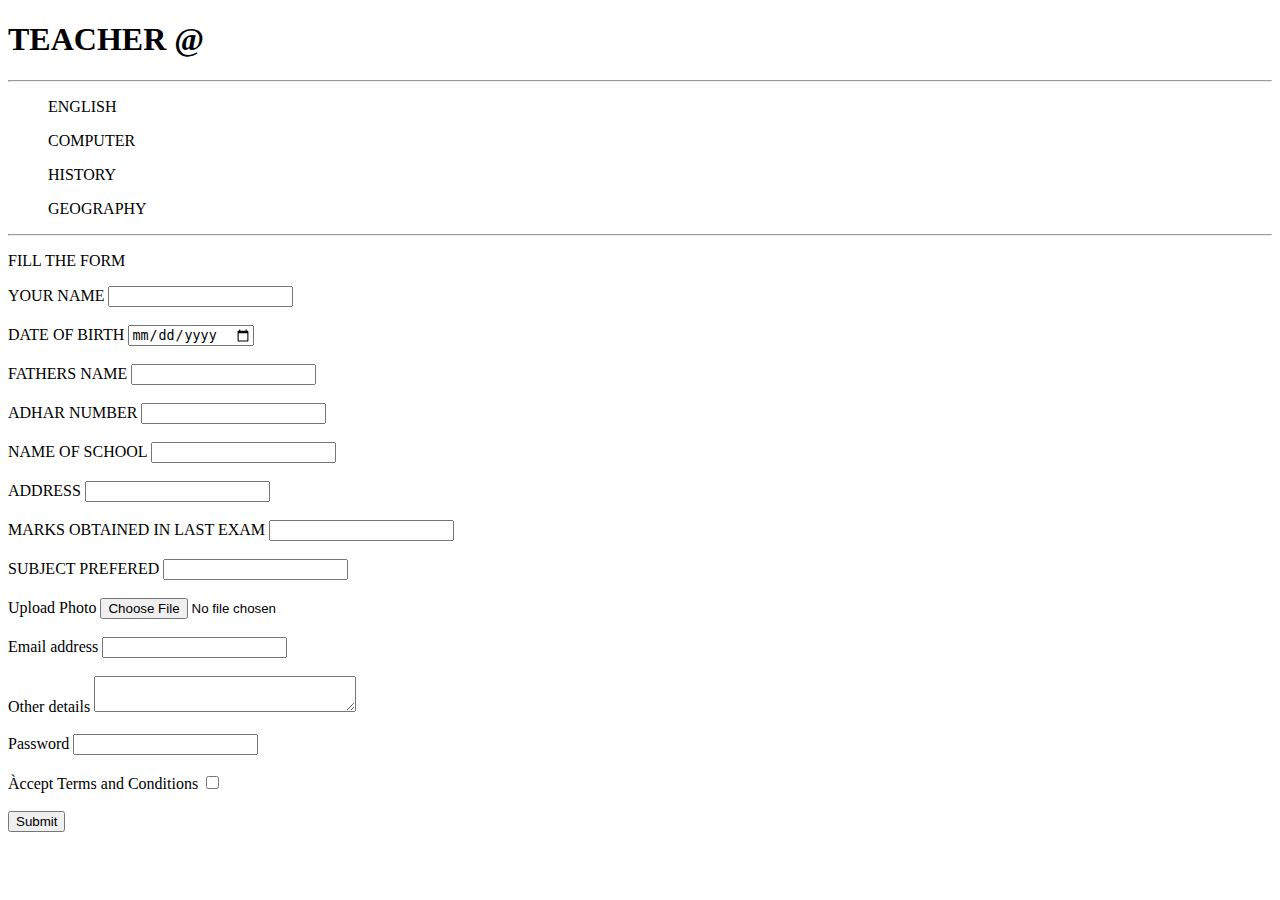
==== teacher.html @ 76ac1f01 "Add files via upload" ====
<!DOCTYPE html>
<html lang="en" dir="ltr">
  <head>
    <meta charset="utf-8">
    <title>TEACHER</title>
    <link rel="stylesheet" href="css/styles.css">
  </head>
  <body>
    <h1>TEACHER @ </h1>

<hr>

<li>
<ul>
  ENGLISH
</ul>

<ul>
  COMPUTER
</ul>

<ul>
  HISTORY
</ul>
<ul>
  GEOGRAPHY
</ul>
</li>
<hr >

<form enctype="text/plain"  action="mailto:krishanu.mard@gmail.com" method="post" >
<p> FILL THE FORM</p>
  <label > YOUR NAME </label>
  <input type="text" name="YOUR NAME" value="">
  <br> <br>

  <label >DATE OF BIRTH</label>
<input type="date" name="DATE OF BIRTH" value="">
<br> <br>
<label > FATHERS NAME </label>
<input type="text" name="FATHERS NAME" value="">
<br> <br>

<label > ADHAR NUMBER </label>
<input type="text" name="ADHAR NUMBER" value="">
<br> <br>

<label > NAME OF SCHOOL</label>
<input type="text" name=" NAME OF SCHOOL" value="">
<br> <br>

<label > ADDRESS</label>
<input type="text" name="ADDRESS" value="">
<br> <br>

<label > MARKS OBTAINED IN LAST EXAM </label>
<input type="text" name="MARKS OBTAINED IN LAST EXAM" value="">
<br> <br>

<label > SUBJECT PREFERED </label>
<input type="text" name="SUBJECT PREFERED" value="">
<br> <br>
<label>Upload Photo</label>
<input type="file" name="" value="">
<br> <br>

<label> Email address</label>
<input type="email" name="Email address" value=""> <br><br>

<label> Other details</label>
<textarea name="Other Deatils" rows="2" cols="30"></textarea>

<br> <br>

  <label>Password</label>
  <input type="password" name="password" value="">
 <br> <br>
  <label>Àccept Terms and Conditions</label>
  <input type="checkbox" name="" value="">    <br> <br>


<input type="SUBMIT" >


</form>



  </body>
</html>
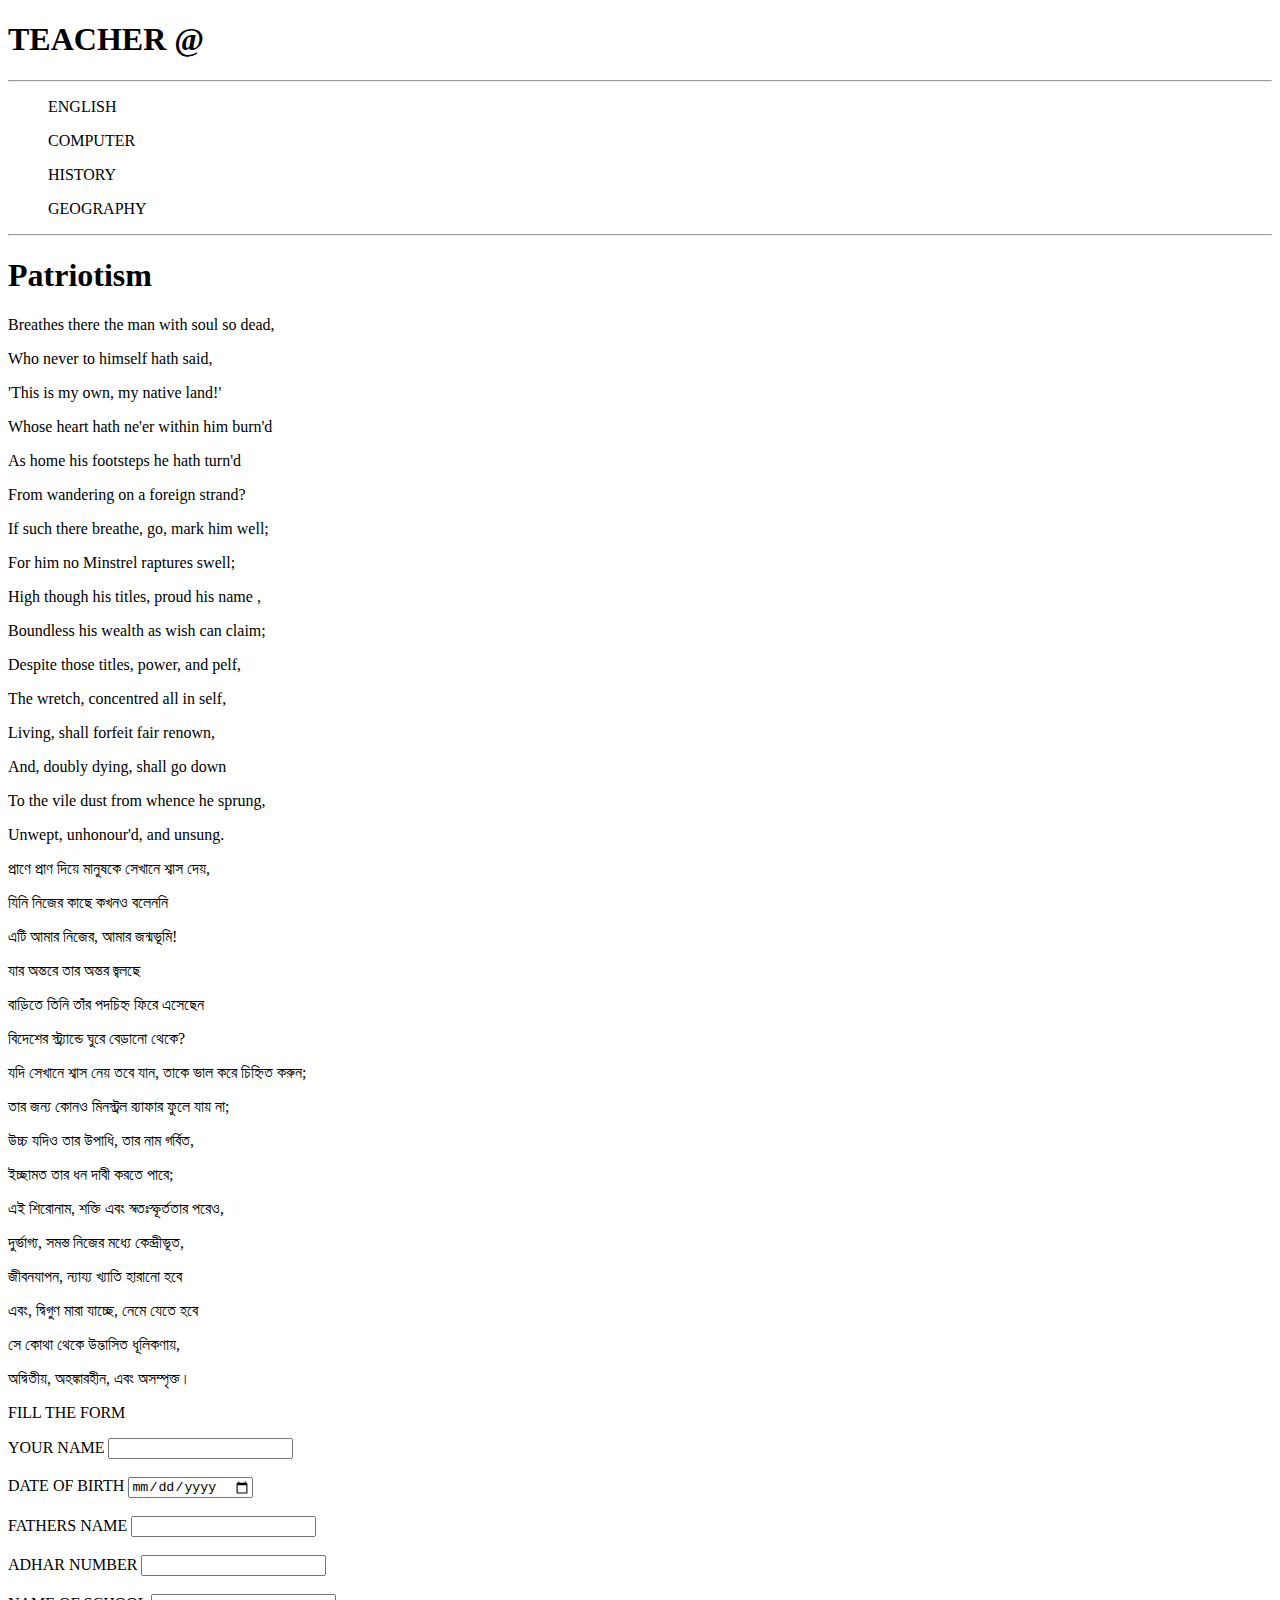
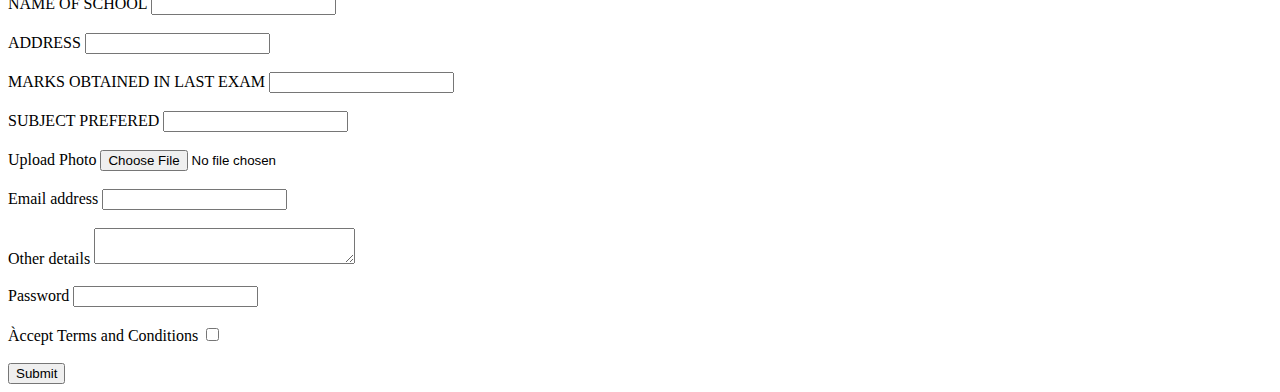
==== commit 9b955eb7: "Update teacher.html" ====
--- a/teacher.html
+++ b/teacher.html
@@ -27,6 +27,54 @@
 </ul>
 </li>
 <hr >
+
+
+<section> <h1> Patriotism   </h1>
+<div class=" english ">
+  <p> Breathes there the man with soul so dead,  </p>
+  <p>Who never to himself hath said,</p>
+     <p>'This is my own, my native land!' </p>
+  <p>Whose heart hath ne'er within him burn'd </p>
+  <p>As home his footsteps he hath turn'd</p>
+     <p>From wandering on a foreign strand?</p>
+  <p>If such there breathe, go, mark him well;</p>
+<p>  For him no Minstrel raptures swell;</p>
+  <p>High though his titles, proud his name ,</p>
+  <p>Boundless his wealth as wish can claim;</p>
+  <p>Despite those titles, power, and pelf,</p>
+  <p>The wretch, concentred all in self,</p>
+  <p>Living, shall forfeit fair renown,</p>
+  <p>And, doubly dying, shall go down</p>
+  <p>To the vile dust from whence he sprung,
+  <p> Unwept, unhonour'd, and unsung.
+  </p>
+
+
+</div>
+
+<div class="bengali "> <p>
+
+  <p>
+   প্রাণে প্রাণ দিয়ে মানুষকে সেখানে শ্বাস দেয়,</p>
+ <p>যিনি নিজের কাছে কখনও বলেননি</p>
+<p>এটি আমার নিজের, আমার জন্মভূমি!</p> 
+ <p>যার অন্তরে তার অন্তর জ্বলছে</p>
+<p>বাড়িতে তিনি তাঁর পদচিহ্ন ফিরে এসেছেন</p>
+   <p>বিদেশের স্ট্র্যান্ডে ঘুরে বেড়ানো থেকে?</p>
+   <p>যদি সেখানে শ্বাস নেয় তবে যান, তাকে ভাল করে চিহ্নিত করুন;</p>
+  <p> তার জন্য কোনও মিনস্ট্রল র‌্যাফার ফুলে যায় না;</p>
+<p>উচ্চ যদিও তার উপাধি, তার নাম গর্বিত,</p>
+ <p>ইচ্ছামত তার ধন দাবী করতে পারে;</p>
+ <p>এই শিরোনাম, শক্তি এবং স্বতঃস্ফূর্ততার পরেও,</p>
+ <p>দুর্ভাগ্য, সমস্ত নিজের মধ্যে কেন্দ্রীভূত,</p>
+  <p> জীবনযাপন, ন্যায্য খ্যাতি হারানো হবে</p>
+    <p>এবং, দ্বিগুণ মারা যাচ্ছে, নেমে যেতে হবে</p>
+     <p>সে কোথা থেকে উদ্ভাসিত ধূলিকণায়,</p>
+    <p> অদ্বিতীয়, অহঙ্কারহীন, এবং অসম্পৃক্ত।</p>
+
+</div>
+</section>
+
 
 <form enctype="text/plain"  action="mailto:krishanu.mard@gmail.com" method="post" >
 <p> FILL THE FORM</p>
